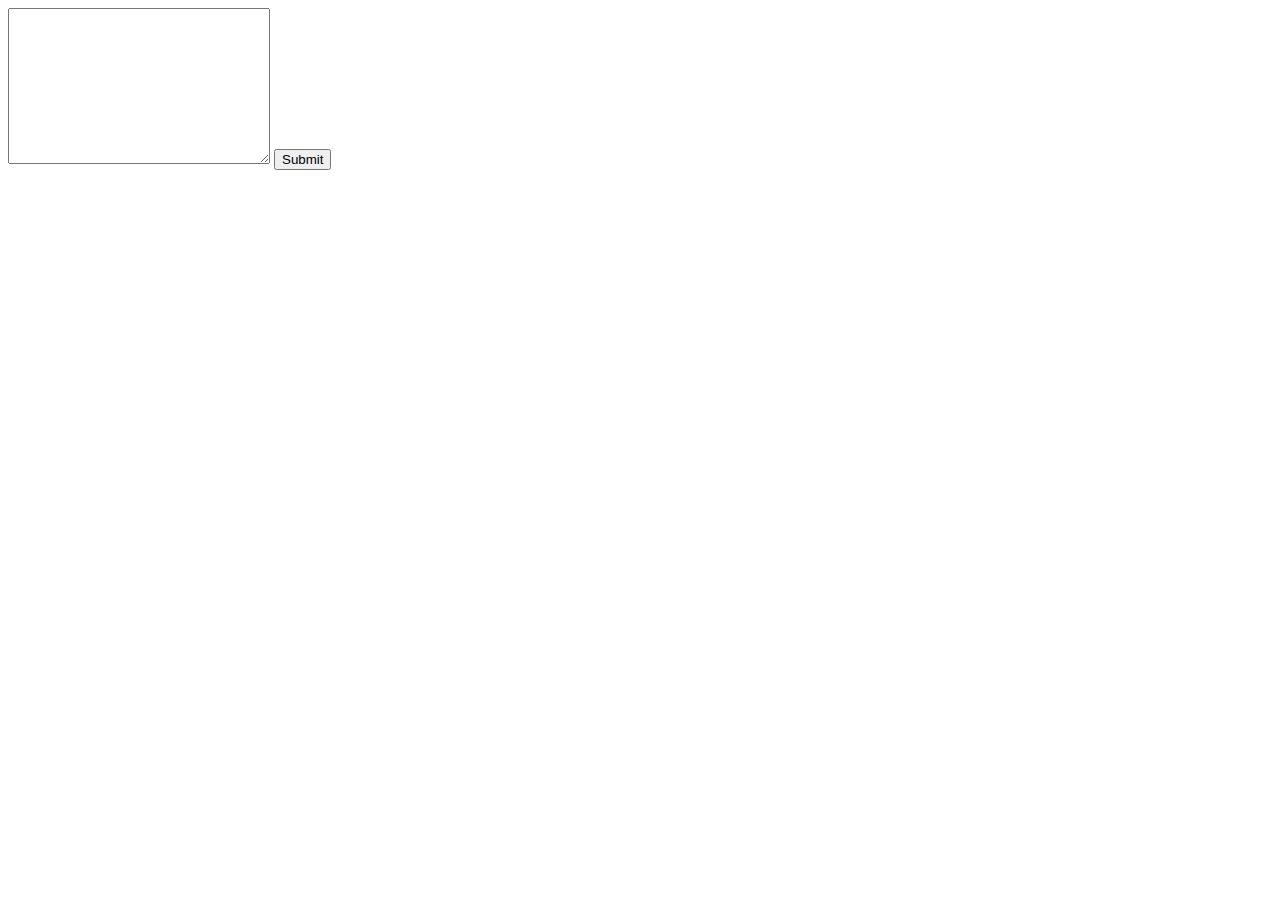
==== API/api.html @ 297ced4c "api excercise" ====
<!DOCTYPE html>
<html lang="en">
  <head>
    <meta charset="UTF-8" />
    <meta http-equiv="X-UA-Compatible" content="IE=edge" />
    <meta name="viewport" content="width=device-width, initial-scale=1.0" />
    <link rel="stylesheet" href="ap1.css" />
    <title>Document</title>
  </head>
  <body>
    <textarea name="" id="input" cols="30" rows="10"></textarea>
    <button id="submit">Submit</button>
    <div id="output"></div>

    <script src="api.js"></script>
  </body>
</html>
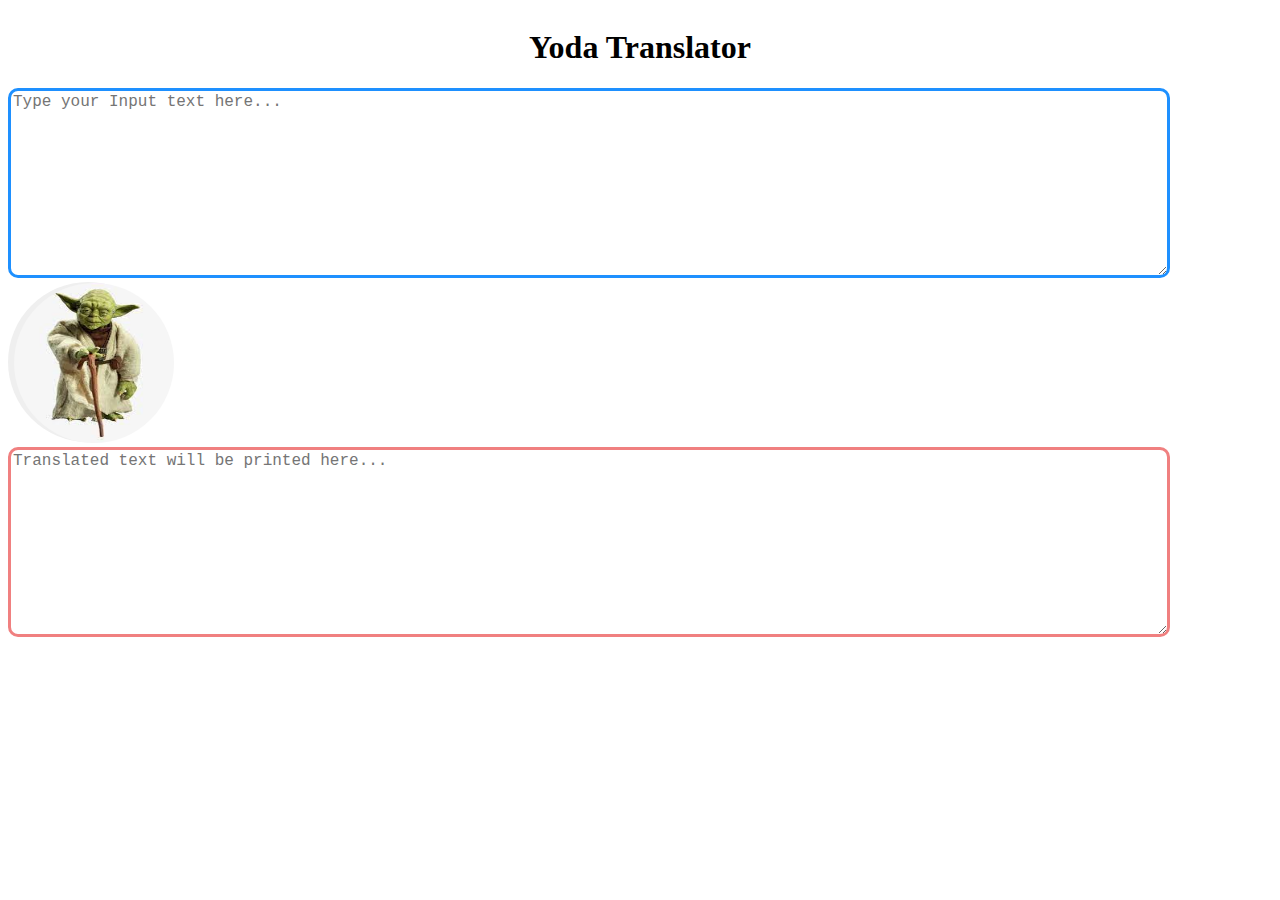
==== commit d1d49fdb: "Added styling to the page" ====
--- a/API/api.html
+++ b/API/api.html
@@ -4,14 +4,38 @@
     <meta charset="UTF-8" />
     <meta http-equiv="X-UA-Compatible" content="IE=edge" />
     <meta name="viewport" content="width=device-width, initial-scale=1.0" />
-    <link rel="stylesheet" href="ap1.css" />
+    <link rel="stylesheet" href="api.css" />
     <title>Document</title>
   </head>
   <body>
-    <textarea name="" id="input" cols="30" rows="10"></textarea>
-    <button id="submit">Submit</button>
-    <div id="output"></div>
+    <div class="heading">
+      <h1>Yoda Translator</h1>
+    </div>
 
-    <script src="api.js"></script>
+    <div class="input_text">
+      <textarea
+        name=""
+        id="input"
+        cols="30"
+        rows="10"
+        placeholder="Type your Input text here..."
+      ></textarea>
+    </div>
+
+    <div class="btn">
+      <button id="submit"><img src="images/yodaa.jpg" alt="Yoda" /></button>
+    </div>
+
+    <div class="output_text">
+      <textarea
+        name=""
+        id="output"
+        cols="30"
+        rows="10"
+        placeholder="Translated text will be printed here..."
+      ></textarea>
+    </div>
+
+    <!-- <script src="api.js"></script> -->
   </body>
 </html>
--- a/API/api.css
+++ b/API/api.css
@@ -0,0 +1,42 @@
+.heading {
+  display: flex;
+  justify-content: center;
+  align-items: center;
+}
+
+#submit {
+  width: 10rem;
+  height: 10rem;
+  border-radius: 5rem;
+  border-style: none;
+}
+
+img {
+  width: 10rem;
+  height: 10rem;
+  border-radius: 5rem;
+}
+
+textarea {
+  width: 90vw;
+  font-size: 16px;
+  font-family: "Courier New", Courier, monospace;
+  border-radius: 10px;
+  border-width: 3px;
+}
+
+#input {
+  border-color: dodgerblue;
+}
+
+#input:focus {
+  border-color: blue;
+}
+
+#output {
+  border-color: lightcoral;
+}
+
+#output:focus {
+  border-color: red;
+}
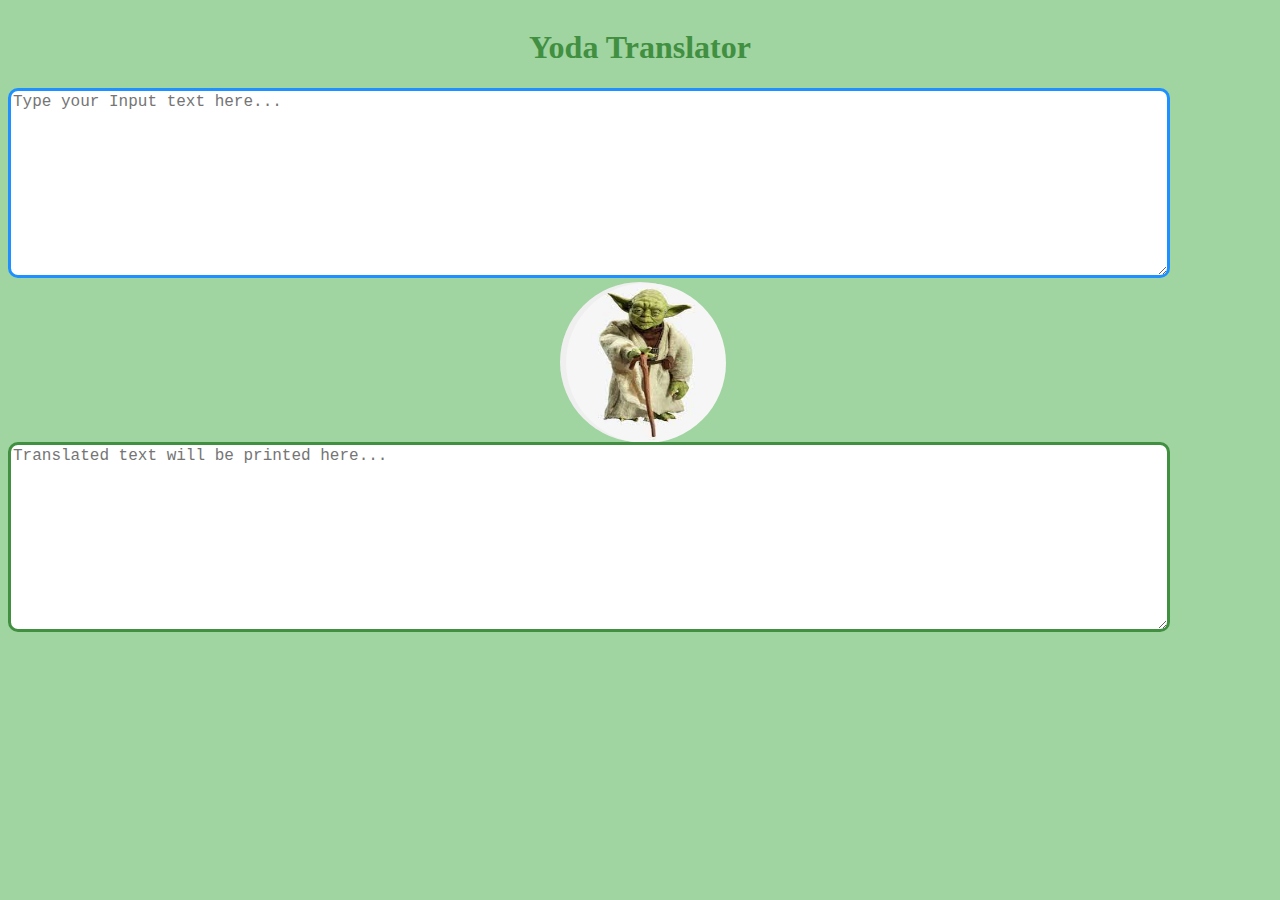
==== commit e262ddb6: "Styling Done" ====
--- a/API/api.html
+++ b/API/api.html
@@ -36,6 +36,6 @@
       ></textarea>
     </div>
 
-    <!-- <script src="api.js"></script> -->
+    <script src="api.js"></script>
   </body>
 </html>
--- a/API/api.css
+++ b/API/api.css
@@ -1,7 +1,20 @@
+body {
+  background-color: rgb(160, 212, 160);
+}
+
 .heading {
   display: flex;
   justify-content: center;
   align-items: center;
+}
+
+h1 {
+  color: rgb(65, 143, 65);
+}
+
+.btn {
+  display: flex;
+  justify-content: center;
 }
 
 #submit {
@@ -9,12 +22,18 @@
   height: 10rem;
   border-radius: 5rem;
   border-style: none;
+  justify-items: center;
+  align-items: center;
 }
 
 img {
   width: 10rem;
   height: 10rem;
   border-radius: 5rem;
+}
+
+img:hover {
+  opacity: 0.5;
 }
 
 textarea {
@@ -34,9 +53,5 @@
 }
 
 #output {
-  border-color: lightcoral;
+  border-color: rgb(65, 143, 65);
 }
-
-#output:focus {
-  border-color: red;
-}
